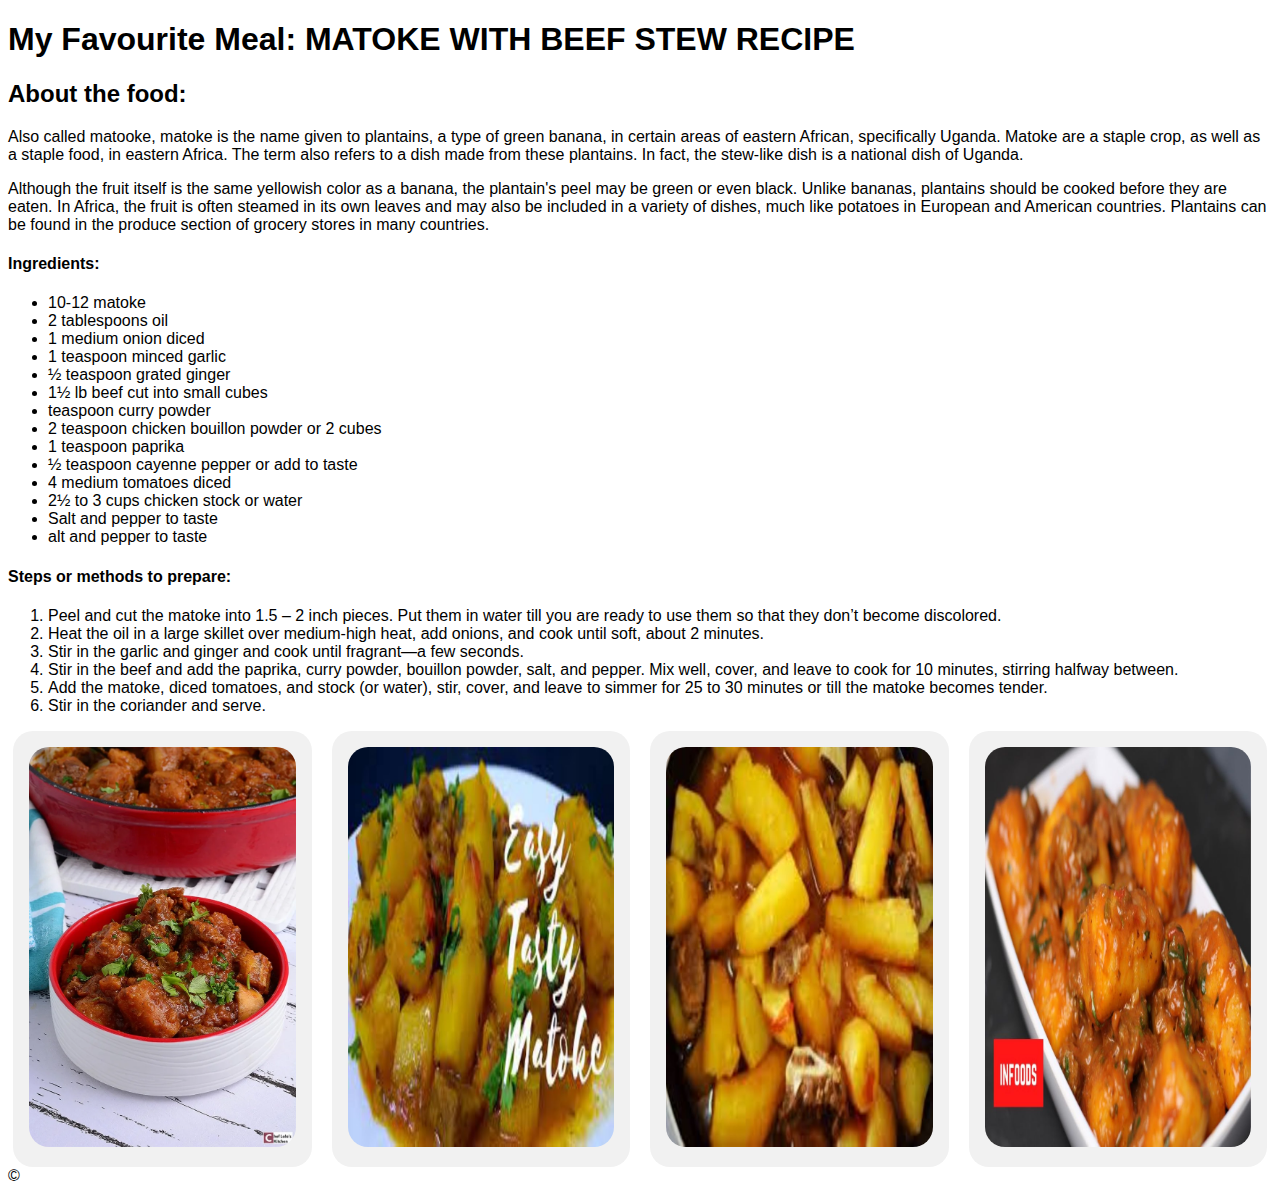
==== MyFavouriteMeal/index.html @ 0f2eb85d "my favourite meal work" ====
<!DOCTYPE html>
<html lang="en">
  <head>
    <meta charset="UTF-8" />
    <meta http-equiv="X-UA-Compatible" content="IE=edge" />
    <meta name="viewport" content="width=device-width, initial-scale=1.0" />
    <title>My Favourite Meal</title>
    <link rel="stylesheet" href="css/styles.css">

  </head>
  <body>
    <header>
      <h1>My Favourite Meal: MATOKE WITH BEEF STEW RECIPE</h1>
    </header>
    
    <section>
      <h2>About the food:</h2>
      <p>
        Also called matooke, matoke is the name given to plantains, a type of
        green banana, in certain areas of eastern African, specifically Uganda.
        Matoke are a staple crop, as well as a staple food, in eastern Africa.
        The term also refers to a dish made from these plantains. In fact, the
        stew-like dish is a national dish of Uganda.
      </p>
      <p>
        Although the fruit itself is the same yellowish color as a banana, the
        plantain's peel may be green or even black. Unlike bananas, plantains
        should be cooked before they are eaten. In Africa, the fruit is often
        steamed in its own leaves and may also be included in a variety of
        dishes, much like potatoes in European and American countries. Plantains
        can be found in the produce section of grocery stores in many countries.
      </p>
    </section>
    <section>
      <h4>Ingredients:</h4>
      <ul>
        <li>10-12 matoke</li>
        <li>2 tablespoons oil</li>
        <li>1 medium onion diced</li>
        <li>1 teaspoon minced garlic</li>
        <li>½ teaspoon grated ginger</li>
        <li>1½ lb beef cut into small cubes</li>
        <li>teaspoon curry powder</li>
        <li>2 teaspoon chicken bouillon powder or 2 cubes</li>
        <li>1 teaspoon paprika</li>
        <li>½ teaspoon cayenne pepper or add to taste</li>
        <li>4 medium tomatoes diced</li>
        <li>2½ to 3 cups chicken stock or water</li>
        <li>Salt and pepper to taste</li>
        <li>alt and pepper to taste</li>
      </ul>
    </section>

    <section>
      <h4>Steps or methods to prepare:</h4>
      <ol type="1">
        <li>
          Peel and cut the matoke into 1.5 – 2 inch pieces. Put them in water
          till you are ready to use them so that they don’t become discolored.
        </li>
        <li>
          Heat the oil in a large skillet over medium-high heat, add onions, and
          cook until soft, about 2 minutes.
        </li>
        <li>
          Stir in the garlic and ginger and cook until fragrant—a few seconds.
        </li>
        <li>
          Stir in the beef and add the paprika, curry powder, bouillon powder,
          salt, and pepper. Mix well, cover, and leave to cook for 10 minutes,
          stirring halfway between.
        </li>
        <li>
          Add the matoke, diced tomatoes, and stock (or water), stir, cover, and
          leave to simmer for 25 to 30 minutes or till the matoke becomes
          tender.
        </li>
        <li>Stir in the coriander and serve.</li>
      </ol>
    </section>
    <section>
        <div class="row">
            <div class="column">
              <div class="card">
                <div class="img1">
                <img src="images/DSC_1553-Matoke-735x1103.jpg.webp" alt="matoke image" >
            </div>
              </div>
            </div>
          
            <div class="column">
              <div class="card">
                <div class="img2">
                <img src="images/download.jpg" alt="matoke image">
            </div>
              </div>
            </div>
            
            <div class="column">
              <div class="card">
                <div class="img3">
                <img src="images/images.jpg" alt="matoke image">
            </div>
              </div>
            </div>
            
            <div class="column">
              <div class="card">
                <div class="img4">
                <img src="images/maxresdefault.jpg" alt="matoke image">
            </div>
              </div>
            </div>
          </div>
    </section>
    <section>
      <footer>&copy;</footer>
    </section>
  </body>
</html>
---- MyFavouriteMeal/css/styles.css ----
body {
    font-family: -apple-system, BlinkMacSystemFont, 'Segoe UI', Roboto,
      Oxygen, Ubuntu, Cantarell, 'Open Sans', 'Helvetica Neue', sans-serif;
  }
  * {
    box-sizing: border-box;
  }
  /* Float four columns side by side */
.column {
    float: left;
    width: 25%;
    padding: 0 10px;
  }
  
  /* Remove extra left and right margins, due to padding */
  .row {margin: 0 -5px;}
  
  /* Clear floats after the columns */
  .row:after {
    content: "";
    display: table;
    clear: both;
  }
  
  /* Responsive columns */
  @media screen and (max-width: 600px) {
    .column {
      width: 100%;
      display: block;
      margin-bottom: 20px;
    }
  }
  
  /* Style the counter cards */
  .card {
    /* box-shadow: 0 4px 8px 0 rgba(0, 0, 0, 0.2); */
    padding: 16px;
    text-align: center;
    background-color: #f1f1f1;
    border-radius: 20px;
  }
  img{
    object-fit: contain;
    border-radius: 20px;
    width: 100%;
    height: auto;
  }

.img1 { flex: 1.3344; }
.img2 { flex: 1.3345; }
.img3 { flex: 0.7505; }
.img4 { flex: 1.5023; }
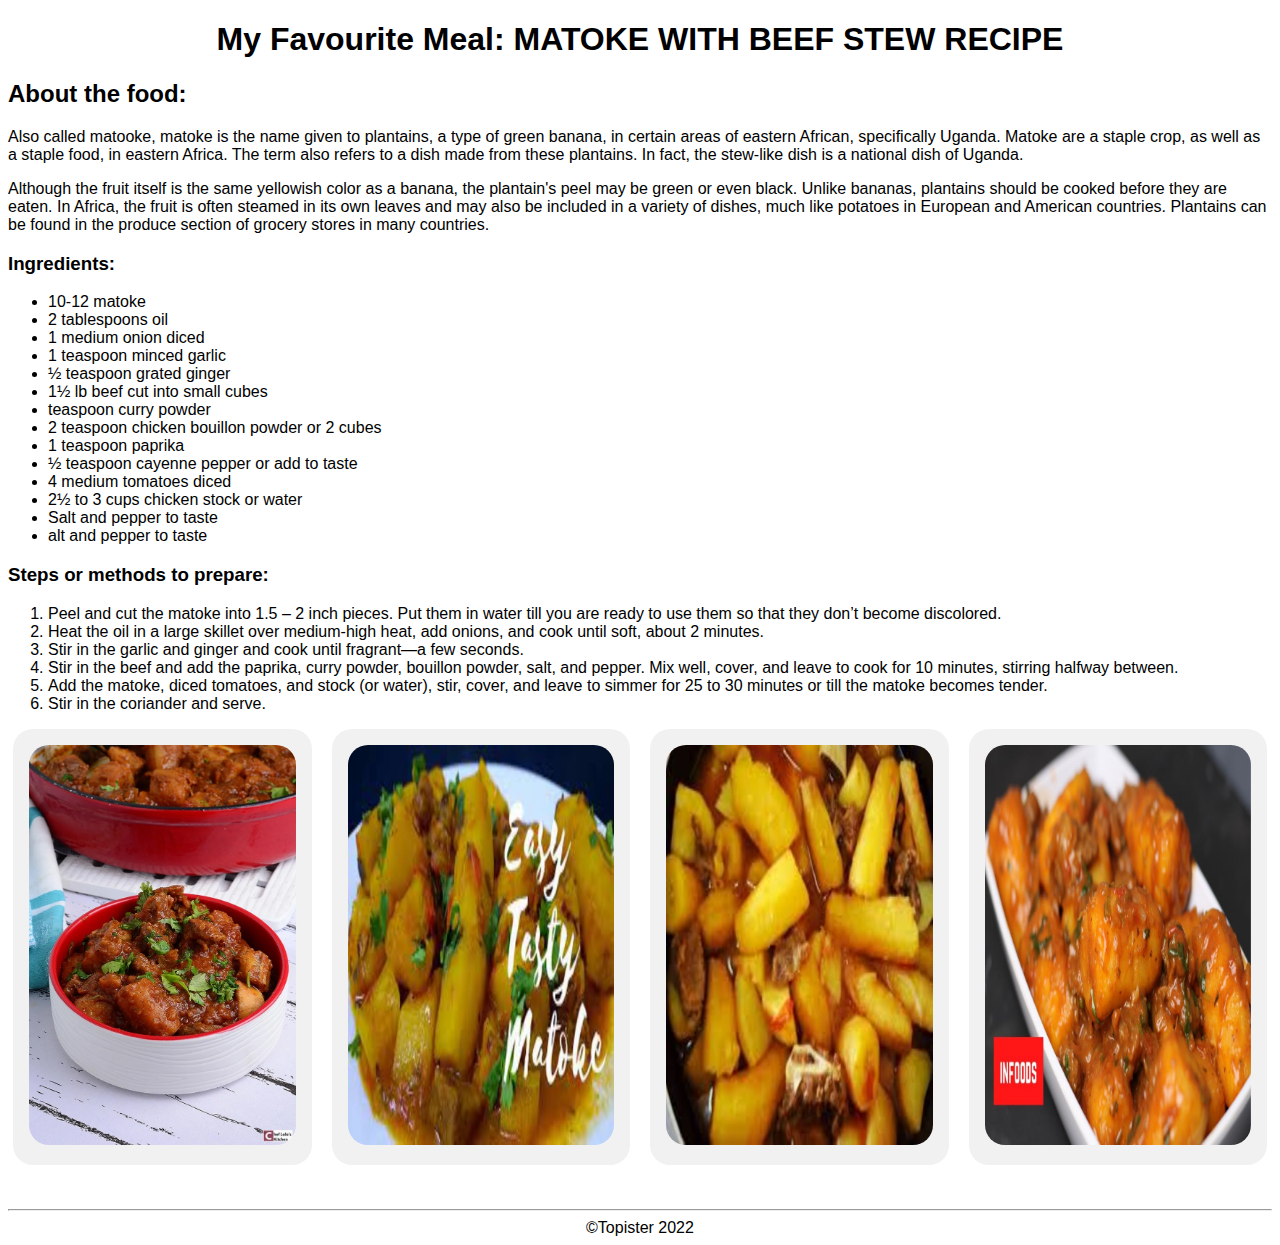
==== commit e00df111: "my favourite meal work" ====
--- a/MyFavouriteMeal/index.html
+++ b/MyFavouriteMeal/index.html
@@ -32,7 +32,7 @@
       </p>
     </section>
     <section>
-      <h4>Ingredients:</h4>
+      <h3>Ingredients:</h3>
       <ul>
         <li>10-12 matoke</li>
         <li>2 tablespoons oil</li>
@@ -52,7 +52,7 @@
     </section>
 
     <section>
-      <h4>Steps or methods to prepare:</h4>
+      <h3>Steps or methods to prepare:</h3>
       <ol type="1">
         <li>
           Peel and cut the matoke into 1.5 – 2 inch pieces. Put them in water
@@ -112,9 +112,10 @@
               </div>
             </div>
           </div>
-    </section>
+    </section><br><br>
+    <hr>
     <section>
-      <footer>&copy;</footer>
+      <footer>&copy;Topister 2022</footer>
     </section>
   </body>
 </html>
--- a/MyFavouriteMeal/css/styles.css
+++ b/MyFavouriteMeal/css/styles.css
@@ -49,4 +49,10 @@
 .img1 { flex: 1.3344; }
 .img2 { flex: 1.3345; }
 .img3 { flex: 0.7505; }
-.img4 { flex: 1.5023; }+.img4 { flex: 1.5023; }
+footer{
+    text-align: center;
+}
+h1{
+    text-align: center;
+}